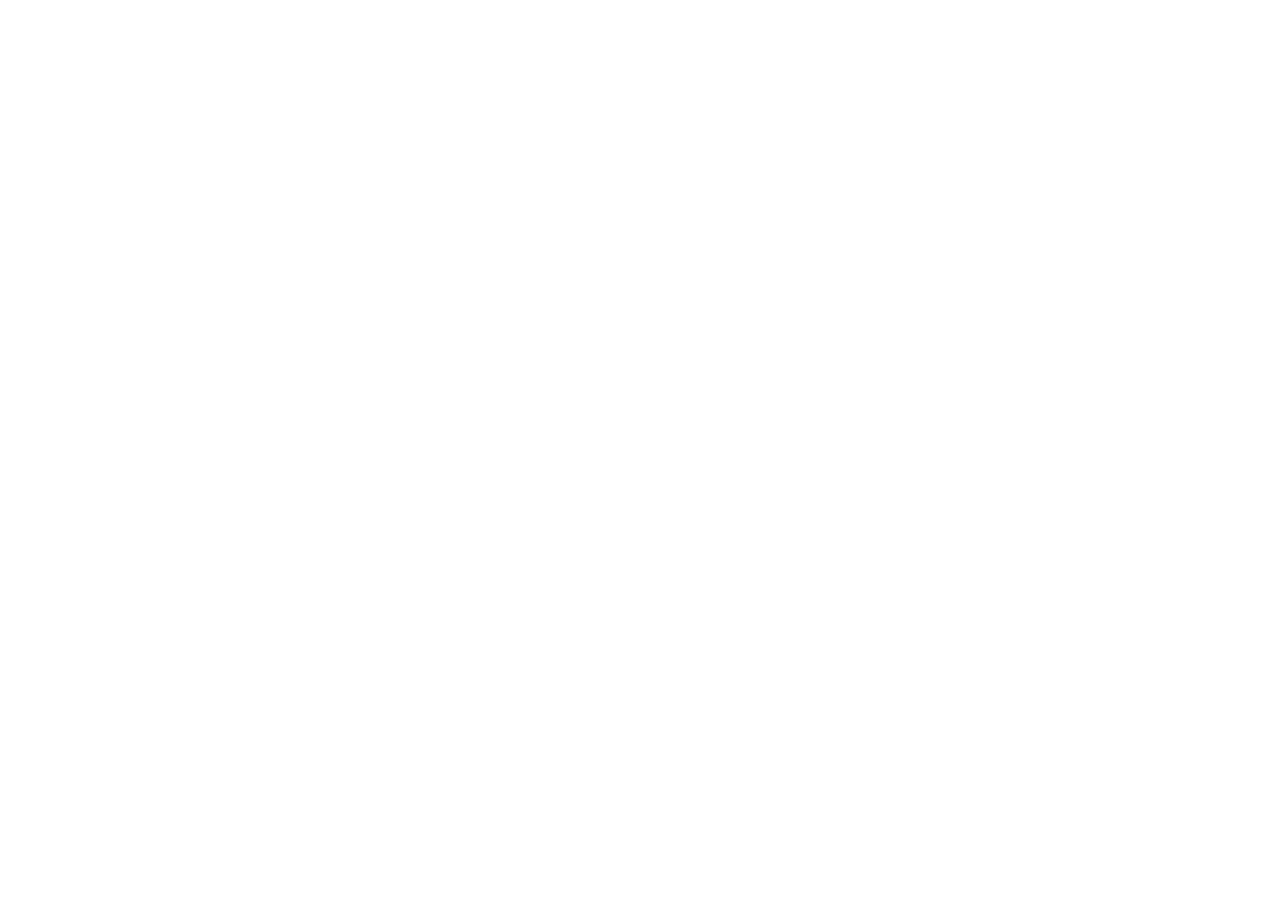
==== docs/index.html @ 0d47ccad "First commmit" ====
<!doctype html><html lang="en"><head><meta charset="utf-8"/><link rel="icon" href="/favicon.ico"/><meta name="viewport" content="width=device-width,initial-scale=1"/><meta name="theme-color" content="#000000"/><meta name="description" content="Web site created using create-react-app"/><link rel="apple-touch-icon" href="/logo192.png"/><link rel="manifest" href="/manifest.json"/><link rel="stylesheet" href="https://cdnjs.cloudflare.com/ajax/libs/animate.css/4.0.0/animate.min.css"/><title>GifExpertApp</title><link href="/static/css/main.5733f4cf.chunk.css" rel="stylesheet"></head><body><noscript>You need to enable JavaScript to run this app.</noscript><div id="root"></div><script>!function(e){function r(r){for(var n,p,f=r[0],i=r[1],l=r[2],c=0,s=[];c<f.length;c++)p=f[c],Object.prototype.hasOwnProperty.call(o,p)&&o[p]&&s.push(o[p][0]),o[p]=0;for(n in i)Object.prototype.hasOwnProperty.call(i,n)&&(e[n]=i[n]);for(a&&a(r);s.length;)s.shift()();return u.push.apply(u,l||[]),t()}function t(){for(var e,r=0;r<u.length;r++){for(var t=u[r],n=!0,f=1;f<t.length;f++){var i=t[f];0!==o[i]&&(n=!1)}n&&(u.splice(r--,1),e=p(p.s=t[0]))}return e}var n={},o={1:0},u=[];function p(r){if(n[r])return n[r].exports;var t=n[r]={i:r,l:!1,exports:{}};return e[r].call(t.exports,t,t.exports,p),t.l=!0,t.exports}p.m=e,p.c=n,p.d=function(e,r,t){p.o(e,r)||Object.defineProperty(e,r,{enumerable:!0,get:t})},p.r=function(e){"undefined"!=typeof Symbol&&Symbol.toStringTag&&Object.defineProperty(e,Symbol.toStringTag,{value:"Module"}),Object.defineProperty(e,"__esModule",{value:!0})},p.t=function(e,r){if(1&r&&(e=p(e)),8&r)return e;if(4&r&&"object"==typeof e&&e&&e.__esModule)return e;var t=Object.create(null);if(p.r(t),Object.defineProperty(t,"default",{enumerable:!0,value:e}),2&r&&"string"!=typeof e)for(var n in e)p.d(t,n,function(r){return e[r]}.bind(null,n));return t},p.n=function(e){var r=e&&e.__esModule?function(){return e.default}:function(){return e};return p.d(r,"a",r),r},p.o=function(e,r){return Object.prototype.hasOwnProperty.call(e,r)},p.p="/";var f=this["webpackJsonpgif-expert-app"]=this["webpackJsonpgif-expert-app"]||[],i=f.push.bind(f);f.push=r,f=f.slice();for(var l=0;l<f.length;l++)r(f[l]);var a=i;t()}([])</script><script src="/static/js/2.8249eaeb.chunk.js"></script><script src="/static/js/main.095f2e22.chunk.js"></script></body></html>
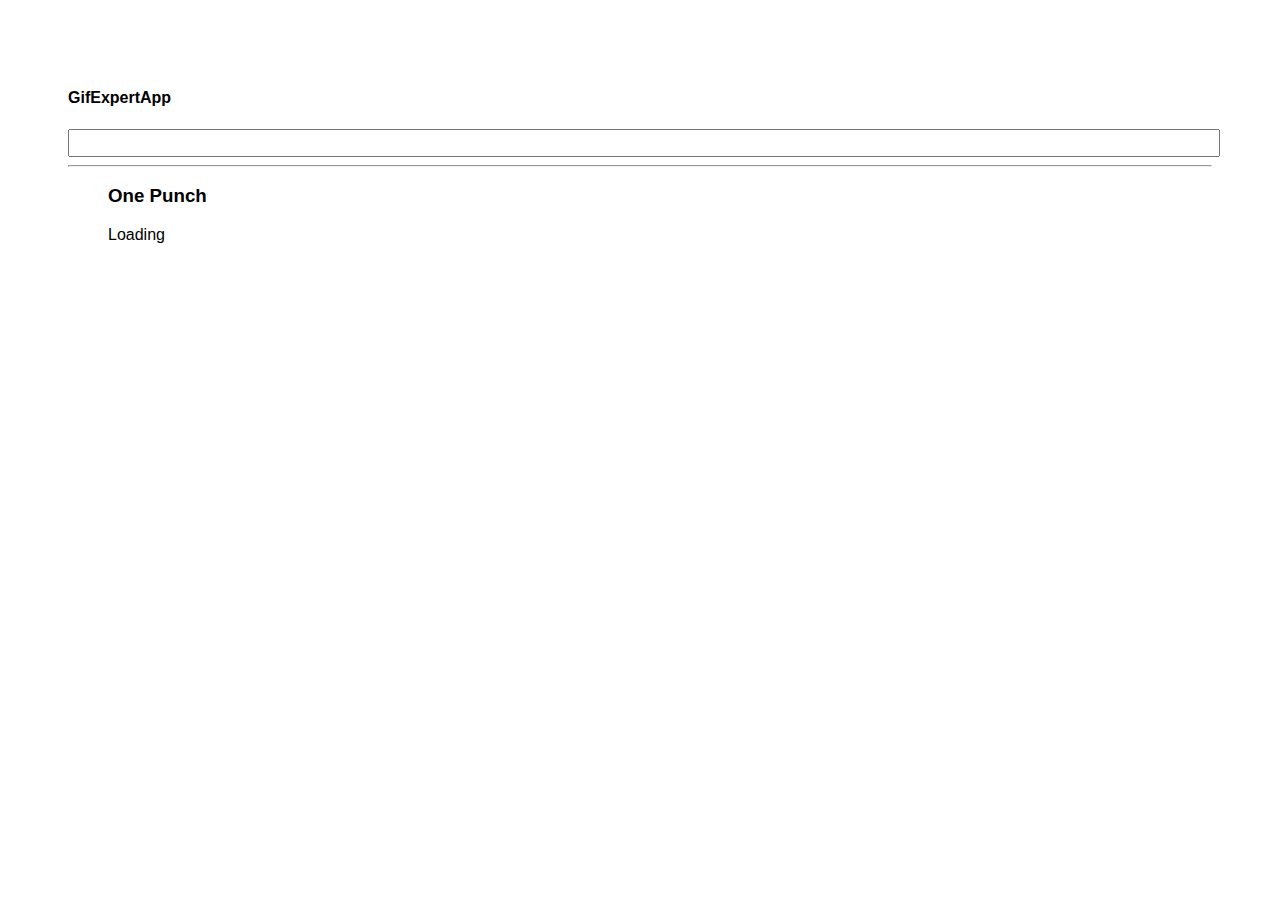
==== commit be9f96bc: "m" ====
--- a/docs/index.html
+++ b/docs/index.html
@@ -1 +1,118 @@
-<!doctype html><html lang="en"><head><meta charset="utf-8"/><link rel="icon" href="/favicon.ico"/><meta name="viewport" content="width=device-width,initial-scale=1"/><meta name="theme-color" content="#000000"/><meta name="description" content="Web site created using create-react-app"/><link rel="apple-touch-icon" href="/logo192.png"/><link rel="manifest" href="/manifest.json"/><link rel="stylesheet" href="https://cdnjs.cloudflare.com/ajax/libs/animate.css/4.0.0/animate.min.css"/><title>GifExpertApp</title><link href="/static/css/main.5733f4cf.chunk.css" rel="stylesheet"></head><body><noscript>You need to enable JavaScript to run this app.</noscript><div id="root"></div><script>!function(e){function r(r){for(var n,p,f=r[0],i=r[1],l=r[2],c=0,s=[];c<f.length;c++)p=f[c],Object.prototype.hasOwnProperty.call(o,p)&&o[p]&&s.push(o[p][0]),o[p]=0;for(n in i)Object.prototype.hasOwnProperty.call(i,n)&&(e[n]=i[n]);for(a&&a(r);s.length;)s.shift()();return u.push.apply(u,l||[]),t()}function t(){for(var e,r=0;r<u.length;r++){for(var t=u[r],n=!0,f=1;f<t.length;f++){var i=t[f];0!==o[i]&&(n=!1)}n&&(u.splice(r--,1),e=p(p.s=t[0]))}return e}var n={},o={1:0},u=[];function p(r){if(n[r])return n[r].exports;var t=n[r]={i:r,l:!1,exports:{}};return e[r].call(t.exports,t,t.exports,p),t.l=!0,t.exports}p.m=e,p.c=n,p.d=function(e,r,t){p.o(e,r)||Object.defineProperty(e,r,{enumerable:!0,get:t})},p.r=function(e){"undefined"!=typeof Symbol&&Symbol.toStringTag&&Object.defineProperty(e,Symbol.toStringTag,{value:"Module"}),Object.defineProperty(e,"__esModule",{value:!0})},p.t=function(e,r){if(1&r&&(e=p(e)),8&r)return e;if(4&r&&"object"==typeof e&&e&&e.__esModule)return e;var t=Object.create(null);if(p.r(t),Object.defineProperty(t,"default",{enumerable:!0,value:e}),2&r&&"string"!=typeof e)for(var n in e)p.d(t,n,function(r){return e[r]}.bind(null,n));return t},p.n=function(e){var r=e&&e.__esModule?function(){return e.default}:function(){return e};return p.d(r,"a",r),r},p.o=function(e,r){return Object.prototype.hasOwnProperty.call(e,r)},p.p="/";var f=this["webpackJsonpgif-expert-app"]=this["webpackJsonpgif-expert-app"]||[],i=f.push.bind(f);f.push=r,f=f.slice();for(var l=0;l<f.length;l++)r(f[l]);var a=i;t()}([])</script><script src="/static/js/2.8249eaeb.chunk.js"></script><script src="/static/js/main.095f2e22.chunk.js"></script></body></html>+<!DOCTYPE html>
+<html lang="en">
+  <head>
+    <meta charset="utf-8" />
+    <link rel="icon" href="./favicon.ico" />
+    <meta name="viewport" content="width=device-width,initial-scale=1" />
+    <meta name="theme-color" content="#000000" />
+    <meta
+      name="description"
+      content="Web site created using create-react-app"
+    />
+    <link rel="apple-touch-icon" href="./logo192.png" />
+    <link rel="manifest" href="./manifest.json" />
+    <link
+      rel="stylesheet"
+      href="https://cdnjs.cloudflare.com/ajax/libs/animate.css/4.0.0/animate.min.css"
+    />
+    <title>GifExpertApp</title>
+    <link href="./static/css/main.5733f4cf.chunk.css" rel="stylesheet" />
+  </head>
+  <body>
+    <noscript>You need to enable JavaScript to run this app.</noscript>
+    <div id="root"></div>
+    <script>
+      !(function (e) {
+        function r(r) {
+          for (
+            var n, p, f = r[0], i = r[1], l = r[2], c = 0, s = [];
+            c < f.length;
+            c++
+          )
+            (p = f[c]),
+              Object.prototype.hasOwnProperty.call(o, p) &&
+                o[p] &&
+                s.push(o[p][0]),
+              (o[p] = 0);
+          for (n in i)
+            Object.prototype.hasOwnProperty.call(i, n) && (e[n] = i[n]);
+          for (a && a(r); s.length; ) s.shift()();
+          return u.push.apply(u, l || []), t();
+        }
+        function t() {
+          for (var e, r = 0; r < u.length; r++) {
+            for (var t = u[r], n = !0, f = 1; f < t.length; f++) {
+              var i = t[f];
+              0 !== o[i] && (n = !1);
+            }
+            n && (u.splice(r--, 1), (e = p((p.s = t[0]))));
+          }
+          return e;
+        }
+        var n = {},
+          o = { 1: 0 },
+          u = [];
+        function p(r) {
+          if (n[r]) return n[r].exports;
+          var t = (n[r] = { i: r, l: !1, exports: {} });
+          return e[r].call(t.exports, t, t.exports, p), (t.l = !0), t.exports;
+        }
+        (p.m = e),
+          (p.c = n),
+          (p.d = function (e, r, t) {
+            p.o(e, r) ||
+              Object.defineProperty(e, r, { enumerable: !0, get: t });
+          }),
+          (p.r = function (e) {
+            "undefined" != typeof Symbol &&
+              Symbol.toStringTag &&
+              Object.defineProperty(e, Symbol.toStringTag, { value: "Module" }),
+              Object.defineProperty(e, "__esModule", { value: !0 });
+          }),
+          (p.t = function (e, r) {
+            if ((1 & r && (e = p(e)), 8 & r)) return e;
+            if (4 & r && "object" == typeof e && e && e.__esModule) return e;
+            var t = Object.create(null);
+            if (
+              (p.r(t),
+              Object.defineProperty(t, "default", { enumerable: !0, value: e }),
+              2 & r && "string" != typeof e)
+            )
+              for (var n in e)
+                p.d(
+                  t,
+                  n,
+                  function (r) {
+                    return e[r];
+                  }.bind(null, n)
+                );
+            return t;
+          }),
+          (p.n = function (e) {
+            var r =
+              e && e.__esModule
+                ? function () {
+                    return e.default;
+                  }
+                : function () {
+                    return e;
+                  };
+            return p.d(r, "a", r), r;
+          }),
+          (p.o = function (e, r) {
+            return Object.prototype.hasOwnProperty.call(e, r);
+          }),
+          (p.p = "/");
+        var f = (this["webpackJsonpgif-expert-app"] =
+            this["webpackJsonpgif-expert-app"] || []),
+          i = f.push.bind(f);
+        (f.push = r), (f = f.slice());
+        for (var l = 0; l < f.length; l++) r(f[l]);
+        var a = i;
+        t();
+      })([]);
+    </script>
+    <script src="./static/js/2.8249eaeb.chunk.js"></script>
+    <script src="./static/js/main.095f2e22.chunk.js"></script>
+  </body>
+</html>
--- a/docs/static/css/main.5733f4cf.chunk.css
+++ b/docs/static/css/main.5733f4cf.chunk.css
@@ -0,0 +1,2 @@
+*{font-family:Helvetica,Arial,sans-serif}body{padding:60px}input{color:grey;font-size:1.2rem;width:100%}.card-grid{display:flex;flex-direction:row;flex-wrap:wrap}.card{align-content:center;border:1px solid grey;border-radius:6px;margin-bottom:10px;margin-right:10px;overflow:hidden}.card p{padding:5px;text-align:center}.card img{max-height:170px}
+/*# sourceMappingURL=main.5733f4cf.chunk.css.map */